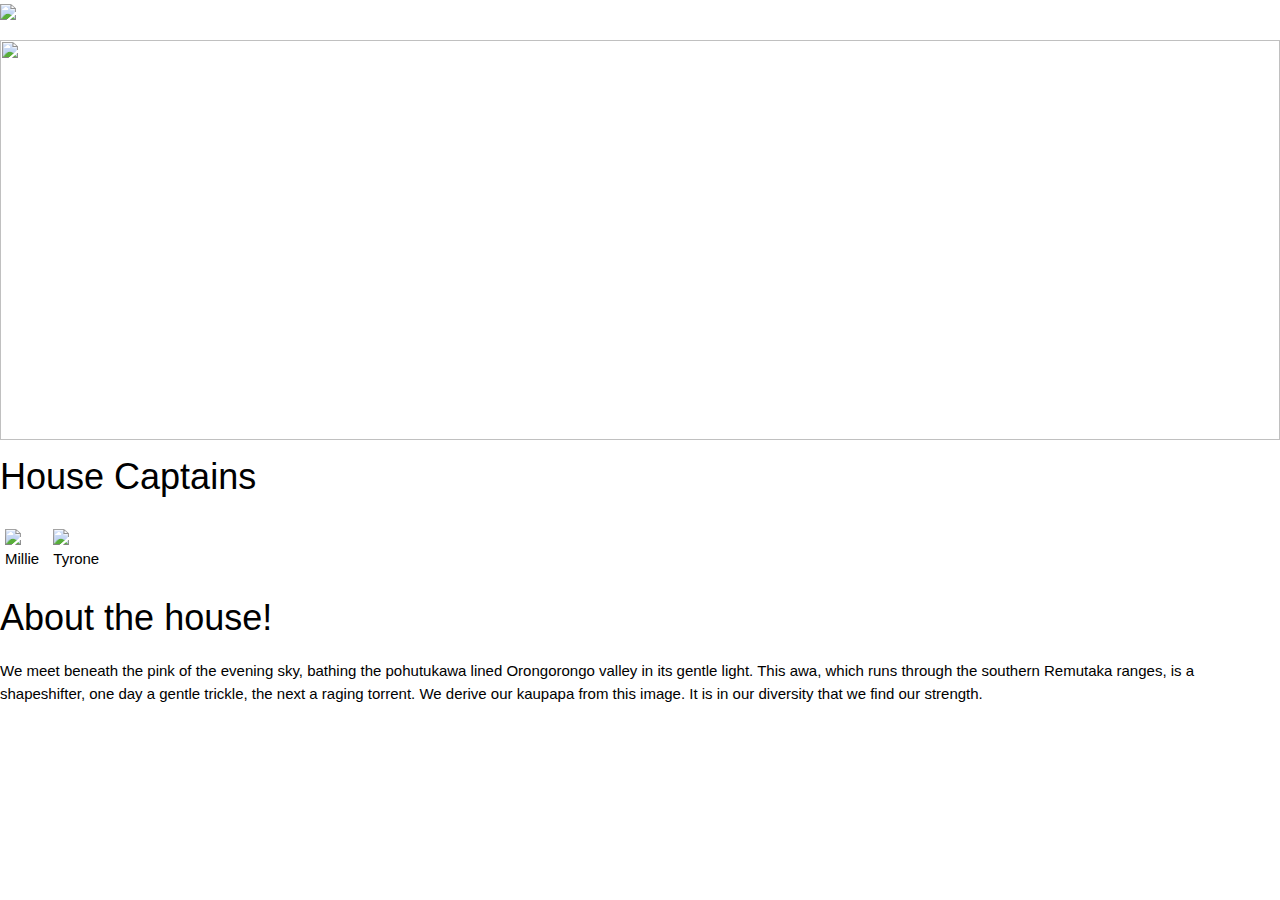
==== green-house.html @ 0466b8ae "📹🐏 Updated with Glitch" ====
<!DOCTYPE html>
<html>
  <head>
    <title>Green house</title>
    <meta name="viewport" content="width=device-width, initial-scale=1" />
    <meta content="text/html; charset=iso-8859-2" http-equiv="Content-Type" />
    <link rel="stylesheet" href="https://www.w3schools.com/w3css/4/w3.css" />
    <link rel="stylesheet" href="/style.css" />
    
          <!-- adds images to slide and center title -->


    <style>
      .mySlides {
        display: none;
      }
    </style>
  </head>

  <body>
    <div class="nav">
      <a href="index.html">
        <img
          src="https://cdn.glitch.com/0baa62d2-9bdc-440b-8416-aa86659a7d4c%2Fhvhs.png?v=1597990076130"
        />
      </a>
    </div>

    <div class="w3-row ">
      <div class="center">
        <h1>Green House(REMTUTAKA)</h1>
      </div>
      <div class="slideshow ">
        <img
          class="mySlides"
          src="https://cdn.glitch.com/0baa62d2-9bdc-440b-8416-aa86659a7d4c%2Fgreen3.jpg?v=1598000068125"
          style="width:100% "
        />

        <img
          class="mySlides"
          src="https://cdn.glitch.com/0baa62d2-9bdc-440b-8416-aa86659a7d4c%2Fgreen4.jpg?v=1598000070659"
          style="width:100%"
        />
        <img
          class="mySlides"
          src="https://cdn.glitch.com/0baa62d2-9bdc-440b-8416-aa86659a7d4c%2Fgreen2(resize.jpg?v=1596498953602"
          style="width:100%"
        />
         <img
          class="mySlides"
          src="https://cdn.glitch.com/0baa62d2-9bdc-440b-8416-aa86659a7d4c%2Fhvhs%20green.jpg?v=1598000662918"
          style="width:100%"
        />
      </div>
    </div>
    <h1>
      House Captains
    </h1>
    <div class="w3-section">
      <div class="houseCaptainCard">
        <img
          src="https://cdn.glitch.com/0baa62d2-9bdc-440b-8416-aa86659a7d4c%2Fgreen23.PNG?v=1598001960238"
        />
        <div class="captainName">
          Millie  
        </div>
      </div>
      <div class="houseCaptainCard">
        <img
          src="https://cdn.glitch.com/0baa62d2-9bdc-440b-8416-aa86659a7d4c%2Fgreen232.PNG?v=1598001958982"
        />
        <div class="captainName">
          Tyrone  
        </div>
      </div>
      <!-- Adds the about the house TEXT-->
    </div>
    <h1>
      About the house!
    </h1>

    <p>
      We meet beneath the pink of the evening sky, bathing the pohutukawa lined Orongorongo valley in its gentle light. This awa, which runs through the southern Remutaka ranges, is a shapeshifter, one day a gentle trickle, the next a raging torrent. We derive our kaupapa from this image. It is in our diversity that we find our strength. 
    </p>

    <script>
      /// to make images go automatic on slideshow
      var myIndex = 0;
      carousel();

      function carousel() {
        var i;
        var x = document.getElementsByClassName("mySlides");
        for (i = 0; i < x.length; i++) {
          x[i].style.display = "none";
        }
        myIndex++;
        if (myIndex > x.length) {
          myIndex = 1;
        }
        x[myIndex - 1].style.display = "block";
        setTimeout(carousel, 2000); // Change image every 2 seconds
      }
    </script>
  </body>
</html>
---- style.css ----
/* CSS files add styling rules to your content */

html,
body {
  margin: 0;
  height: 100%;
}

/****Section Images on home page*******/

.header img {
  object-fit: cover;
  width: 100%;
  height: 400px;
}

.header .title {
  font-family: "Arial", serif;
  font-size: 30px;
  color: black;
  position: absolute;
  top: 50%;
  left: 50%;
  transform: translate(-50%, -50%);
}




.homepagetext {
  background-color: black;
  postion: absolute;
  top: 50%;
  left: 50;
}

.homepageimg {
  width: 100%;
  height: 80%;
}

.w3-button {
  background-image: url("https://cdn.glitch.com/0baa62d2-9bdc-440b-8416-aa86659a7d4c%2Forange11.jpg?v=1595385683288");
  text-align: center;
}

.header {
  position: relative;
  text-align: center;
  color: white;
}

.centered {
  font-family: "Arial", serif;
  font-size: 30px;
  color: white;
  position: absolute;
  top: 50%;
  left: 50%;
  transform: translate(-50%, -50%);
}

.button {
  position: relative;
  top: -150px;
  left: 50%;
}



/* Slideshow for small screens, see media  */ 
.slideshow img{
  object-fit: cover;
  width: 100%;
  height: 400px;
}

.nav{
  height:40px; 
}

.nav img{
  
  height:40px; 
}

.houseCaptainCard {
  display: inline-block;
  padding: 5px;
}

/* Override css for mobile  */ 
@media screen and (max-width: 480px) {

  .slideshow img{
    object-fit: cover;
    width: 100%;
    height: 300px;
  }
}

.center {
  position: absolute;
  top: 30%;
  font-size: 50px;
  font-family: "Bold", serif;
  color: white;
  left: 50%;
  transform: translate(-50%, -50%);
}
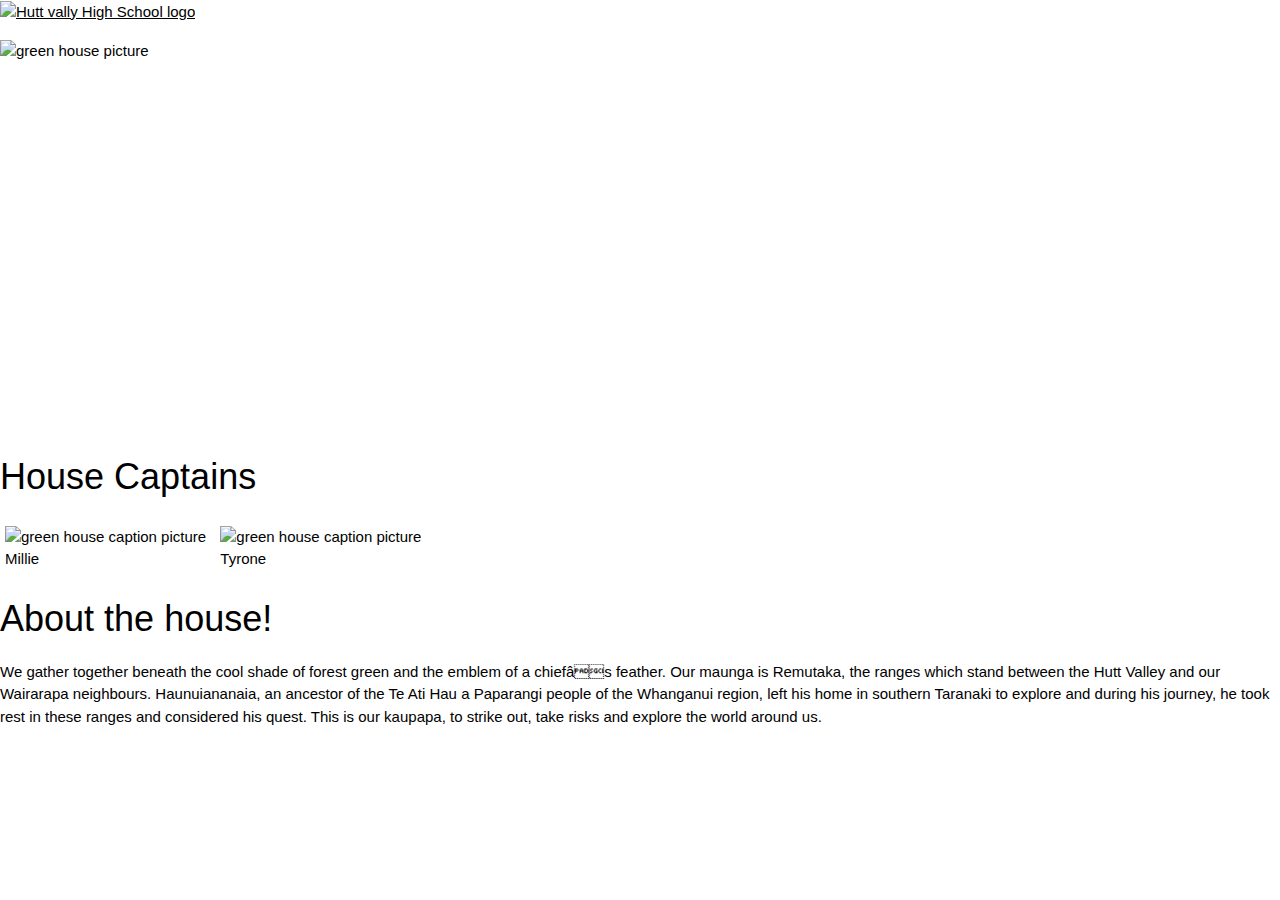
==== commit 97e5ae10: "🍱🐲 Updated with Glitch" ====
--- a/green-house.html
+++ b/green-house.html
@@ -21,8 +21,8 @@
     <div class="nav">
       <a href="index.html">
         <img
-          src="https://cdn.glitch.com/0baa62d2-9bdc-440b-8416-aa86659a7d4c%2Fhvhs.png?v=1597990076130"
-        />
+          src="https://cdn.glitch.com/0baa62d2-9bdc-440b-8416-aa86659a7d4c%2Fhvhs.png?v=1597990076130" alt="Hutt vally High School logo">
+     
       </a>
     </div>
 
@@ -33,25 +33,25 @@
       <div class="slideshow ">
         <img
           class="mySlides"
-          src="https://cdn.glitch.com/0baa62d2-9bdc-440b-8416-aa86659a7d4c%2Fgreen3.jpg?v=1598000068125"
-          style="width:100% "
-        />
+          src="https://cdn.glitch.com/0baa62d2-9bdc-440b-8416-aa86659a7d4c%2Fgreen3.jpg?v=1598000068125" alt="green house picture"   style="width:100% ">
+        
+       
 
         <img
           class="mySlides"
-          src="https://cdn.glitch.com/0baa62d2-9bdc-440b-8416-aa86659a7d4c%2Fgreen4.jpg?v=1598000070659"
-          style="width:100%"
-        />
+          src="https://cdn.glitch.com/0baa62d2-9bdc-440b-8416-aa86659a7d4c%2Fgreen4.jpg?v=1598000070659" alt="green house picture" style="width:100%">
+         
+      
         <img
           class="mySlides"
-          src="https://cdn.glitch.com/0baa62d2-9bdc-440b-8416-aa86659a7d4c%2Fgreen2(resize.jpg?v=1596498953602"
-          style="width:100%"
-        />
+          src="https://cdn.glitch.com/0baa62d2-9bdc-440b-8416-aa86659a7d4c%2Fgreen2(resize.jpg?v=1596498953602" alt="green house picture"  style="width:100%">
+         
+       
          <img
           class="mySlides"
-          src="https://cdn.glitch.com/0baa62d2-9bdc-440b-8416-aa86659a7d4c%2Fhvhs%20green.jpg?v=1598000662918"
-          style="width:100%"
-        />
+          src="https://cdn.glitch.com/0baa62d2-9bdc-440b-8416-aa86659a7d4c%2Fhvhs%20green.jpg?v=1598000662918" alt="green house picture"  style="width:100%">
+          
+       
       </div>
     </div>
     <h1>
@@ -60,16 +60,16 @@
     <div class="w3-section">
       <div class="houseCaptainCard">
         <img
-          src="https://cdn.glitch.com/0baa62d2-9bdc-440b-8416-aa86659a7d4c%2Fgreen23.PNG?v=1598001960238"
-        />
+          src="https://cdn.glitch.com/0baa62d2-9bdc-440b-8416-aa86659a7d4c%2Fgreen23.PNG?v=1598001960238" alt="green house caption picture">
+        
         <div class="captainName">
           Millie  
         </div>
       </div>
       <div class="houseCaptainCard">
         <img
-          src="https://cdn.glitch.com/0baa62d2-9bdc-440b-8416-aa86659a7d4c%2Fgreen232.PNG?v=1598001958982"
-        />
+          src="https://cdn.glitch.com/0baa62d2-9bdc-440b-8416-aa86659a7d4c%2Fgreen232.PNG?v=1598001958982" alt="green house caption picture">
+       
         <div class="captainName">
           Tyrone  
         </div>
@@ -81,7 +81,7 @@
     </h1>
 
     <p>
-      We meet beneath the pink of the evening sky, bathing the pohutukawa lined Orongorongo valley in its gentle light. This awa, which runs through the southern Remutaka ranges, is a shapeshifter, one day a gentle trickle, the next a raging torrent. We derive our kaupapa from this image. It is in our diversity that we find our strength. 
+We gather together beneath the cool shade of forest green and the emblem of a chief’s feather. Our maunga is Remutaka, the ranges which stand between the Hutt Valley and our Wairarapa neighbours.  Haunuiananaia, an ancestor of the Te Ati Hau a Paparangi people of the Whanganui region, left his home in southern Taranaki to explore and during his journey, he took rest in these ranges and considered his quest. This is our kaupapa, to strike out, take risks and explore the world around us.
     </p>
 
     <script>
--- a/style.css
+++ b/style.css
@@ -16,10 +16,10 @@
 
 .header .title {
   font-family: "Arial", serif;
-  font-size: 30px;
-  color: black;
+  font-size: 60px;
+  color: white;
   position: absolute;
-  top: 50%;
+  top: 40%;
   left: 50%;
   transform: translate(-50%, -50%);
 }
@@ -93,7 +93,7 @@
 @media screen and (max-width: 480px) {
 
   .slideshow img{
-    object-fit: cover;
+   object-fit: cover;
     width: 100%;
     height: 300px;
   }
@@ -107,4 +107,33 @@
   color: white;
   left: 50%;
   transform: translate(-50%, -50%);
+}
+
+.head {
+  font-family: "Arial", serif;
+  font-size: 20px;
+  color: black;
+  top: 50%;
+  left: 50%;
+  transform: translate(-50%, -50%);
+  
+}
+
+
+.container {
+  position: relative;
+  max-width: 800px; /* Maximum width */
+  margin: 0 auto; /* Center it */
+}
+
+.container .content {
+  position: relative; /* Position the background text */
+  bottom: 0; /* At the bottom. Use top:0 to append it to the top */
+  background: rgb(0, 0, 0); /* Fallback color */
+  background: rgba(0, 0, 0, 0.5); /* Black background with 0.5 opacity */
+  color: #f1f1f1; /* Grey text */
+  width: 100%; /* Full width */
+  padding: 20px; /* Some padding */
+  top: -90px;
+  left: 5%;
 }